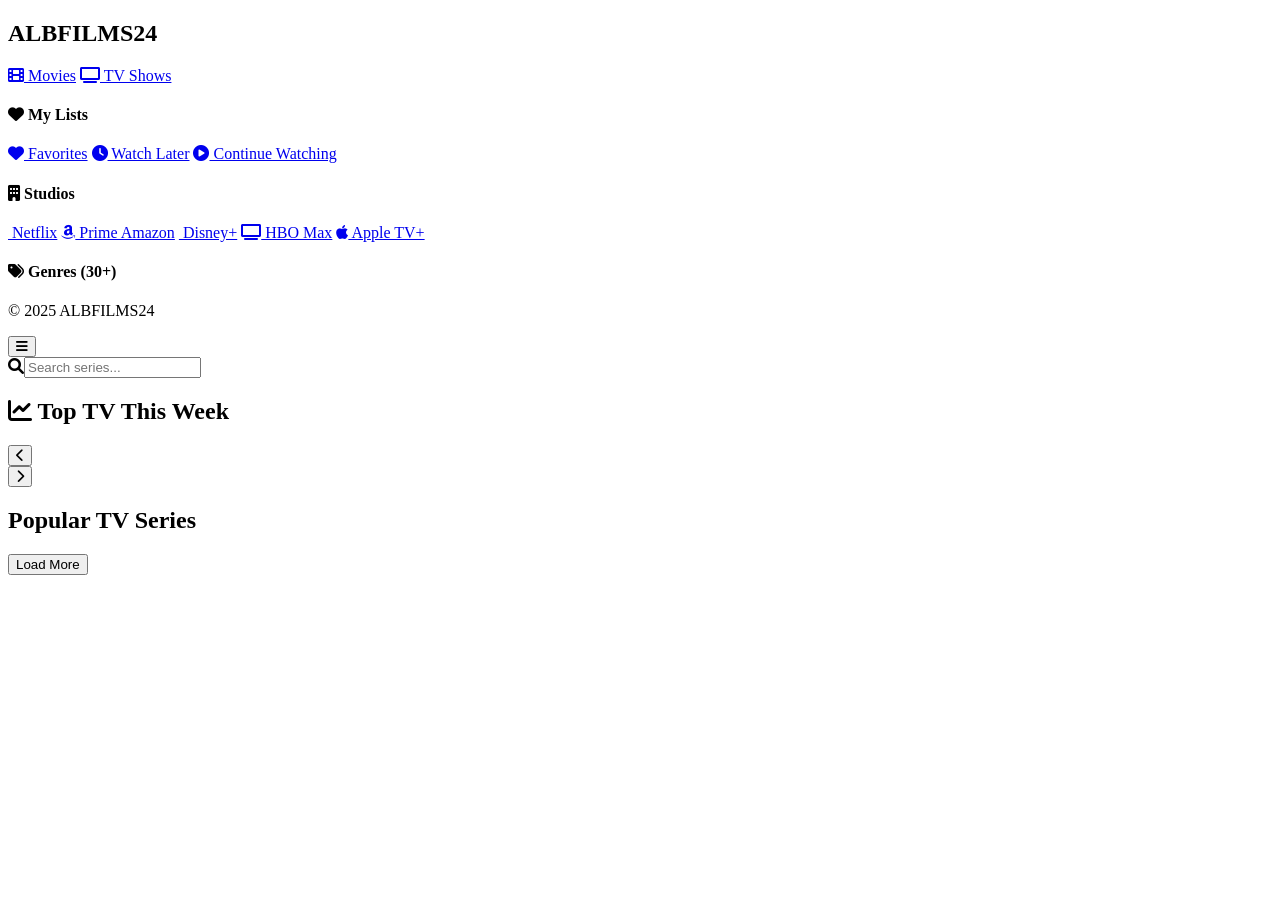
==== tv.html @ 83db120d "Create tv.html" ====
<!DOCTYPE html>
<html lang="en">
<head>
  <meta charset="UTF-8">
  <meta name="viewport" content="width=device-width, initial-scale=1.0">
  <title>ALBFILMS24 – TV Shows</title>
  <link rel="stylesheet" href="style.css">
  <link href="https://fonts.googleapis.com/css2?family=Inter:wght@300;400;600;700&display=swap" rel="stylesheet">
  <link rel="stylesheet" href="https://cdnjs.cloudflare.com/ajax/libs/font-awesome/6.0.0-beta3/css/all.min.css">
</head>
<body>
  <div class="app">
    <aside class="sidebar" id="sidebar">
      <div class="logo"><h2>ALBFILMS<span>24</span></h2></div>
      <nav class="main-nav">
        <a href="index.html" class="nav-link"><i class="fas fa-film"></i> Movies</a>
        <a href="tv.html" class="nav-link active"><i class="fas fa-tv"></i> TV Shows</a>
      </nav>
      <div class="user-lists">
        <h4><i class="fas fa-heart"></i> My Lists</h4>
        <a href="#" class="list-link" data-list="favorites"><i class="fas fa-heart"></i> Favorites</a>
        <a href="#" class="list-link" data-list="watchlater"><i class="fas fa-clock"></i> Watch Later</a>
        <a href="#" class="list-link" data-list="continue"><i class="fas fa-play-circle"></i> Continue Watching</a>
      </div>
      <div class="studios">
        <h4><i class="fas fa-building"></i> Studios</h4>
        <a href="#" data-studio="Netflix"><i class="fab fa-netflix"></i> Netflix</a>
        <a href="#" data-studio="Prime"><i class="fab fa-amazon"></i> Prime Amazon</a>
        <a href="#" data-studio="Disney"><i class="fab fa-disney"></i> Disney+</a>
        <a href="#" data-studio="HBO"><i class="fas fa-tv"></i> HBO Max</a>
        <a href="#" data-studio="Apple"><i class="fab fa-apple"></i> Apple TV+</a>
      </div>
      <div class="genres">
        <h4><i class="fas fa-tags"></i> Genres (30+)</h4>
        <div class="genres-grid" id="genres-list"></div>
      </div>
      <div class="sidebar-footer"><p>© 2025 ALBFILMS24</p></div>
    </aside>
    <main class="main-content">
      <div class="header">
        <button id="menu-toggle" class="menu-icon"><i class="fas fa-bars"></i></button>
        <div class="search-bar"><i class="fas fa-search"></i><input type="text" id="search-input" placeholder="Search series..."></div>
      </div>
      <section class="slider-section">
        <h2><i class="fas fa-chart-line"></i> Top TV This Week</h2>
        <div class="slider-container"><button class="slider-prev"><i class="fas fa-chevron-left"></i></button><div class="slider-track" id="slider-track"></div><button class="slider-next"><i class="fas fa-chevron-right"></i></button></div>
      </section>
      <section class="content-section">
        <div class="section-header"><h2 id="section-title">Popular TV Series</h2></div>
        <div class="movies-grid" id="movies-grid"></div>
        <div class="loader" id="loader" style="display:none;"><div class="spinner"></div></div>
        <button id="load-more" class="load-more">Load More</button>
      </section>
    </main>
  </div>
  <script src="main.js"></script>
  <script>
    window.currentPage = 'tv';
    window.contentType = 'tv';
    initTVPage();
  </script>
</body>
</html>
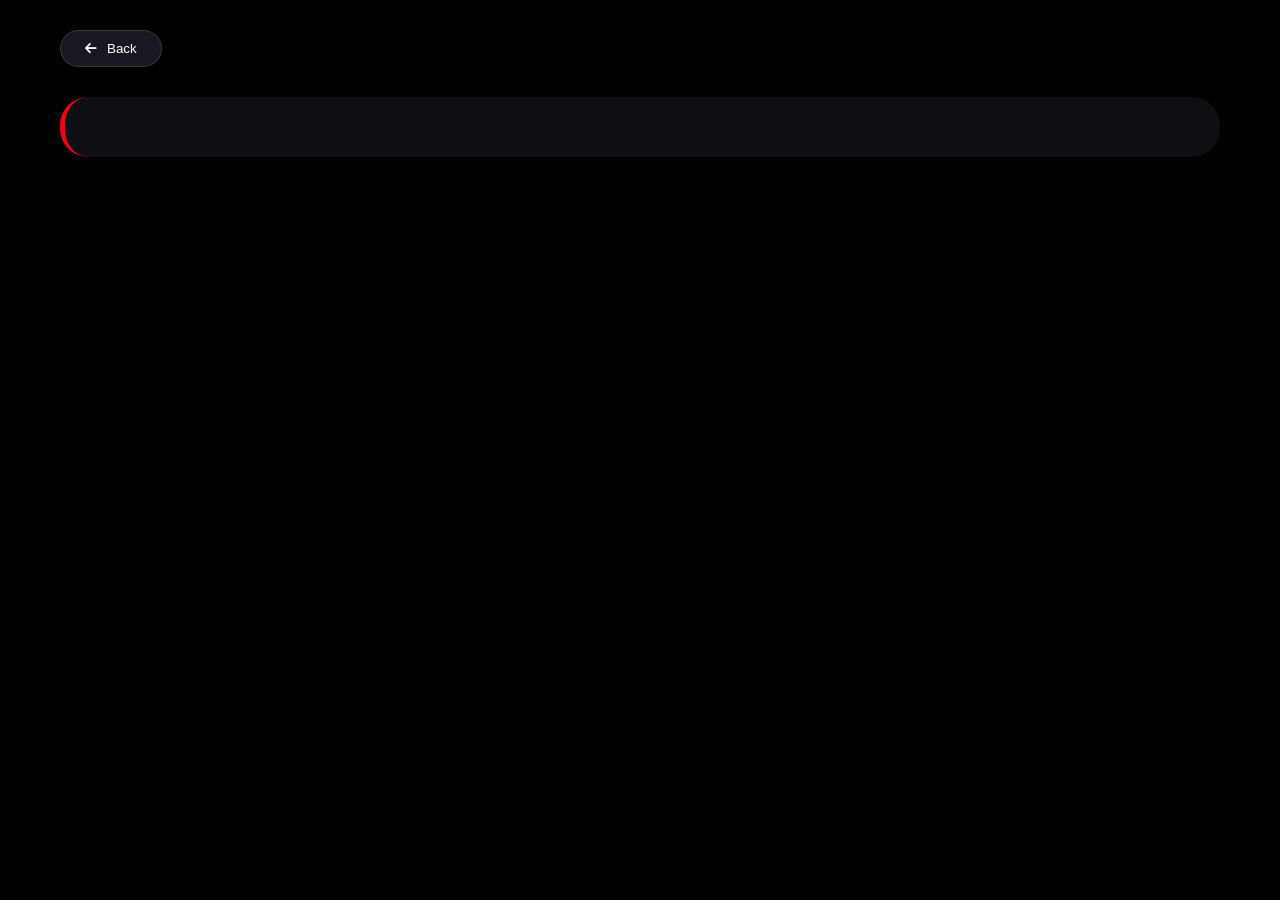
==== commit 41b92a23: "Update tv.html" ====
--- a/tv.html
+++ b/tv.html
@@ -1,63 +1,317 @@
 <!DOCTYPE html>
 <html lang="en">
 <head>
-  <meta charset="UTF-8">
-  <meta name="viewport" content="width=device-width, initial-scale=1.0">
-  <title>ALBFILMS24 – TV Shows</title>
-  <link rel="stylesheet" href="style.css">
-  <link href="https://fonts.googleapis.com/css2?family=Inter:wght@300;400;600;700&display=swap" rel="stylesheet">
-  <link rel="stylesheet" href="https://cdnjs.cloudflare.com/ajax/libs/font-awesome/6.0.0-beta3/css/all.min.css">
+    <meta charset="UTF-8">
+    <meta name="viewport" content="width=device-width, initial-scale=1.0">
+    <title>ALBFILMS24 - TV Series Player</title>
+    <link href="https://fonts.googleapis.com/css2?family=Inter:opsz,wght@14..32,300;400;600;700;800&display=swap" rel="stylesheet">
+    <link rel="stylesheet" href="https://cdnjs.cloudflare.com/ajax/libs/font-awesome/6.7.2/css/all.min.css">
+    <style>
+        * { margin:0; padding:0; box-sizing:border-box; }
+        body {
+            background: #0a0a0f;
+            color: #fff;
+            font-family: 'Inter', sans-serif;
+            min-height: 100vh;
+            background-size: cover;
+            background-position: center;
+            background-attachment: fixed;
+        }
+        body::before {
+            content: '';
+            position: fixed;
+            top: 0;
+            left: 0;
+            width: 100%;
+            height: 100%;
+            background: rgba(0,0,0,0.85);
+            z-index: -1;
+        }
+        .container {
+            max-width: 1200px;
+            margin: 0 auto;
+            padding: 30px 20px;
+        }
+        .nav-bar {
+            display: flex;
+            justify-content: flex-start;
+            margin-bottom: 30px;
+            gap: 15px;
+            flex-wrap: wrap;
+        }
+        .back-btn {
+            background: rgba(30, 30, 40, 0.8);
+            backdrop-filter: blur(8px);
+            border: 1px solid rgba(255,255,255,0.15);
+            padding: 10px 24px;
+            border-radius: 40px;
+            color: white;
+            cursor: pointer;
+            font-weight: 500;
+            transition: all 0.2s ease;
+            display: inline-flex;
+            align-items: center;
+            gap: 10px;
+        }
+        .back-btn:hover {
+            background: #e50914;
+            transform: translateX(-3px);
+        }
+        .series-hero {
+            display: flex;
+            gap: 40px;
+            flex-wrap: wrap;
+            background: rgba(20, 20, 30, 0.7);
+            backdrop-filter: blur(12px);
+            border-radius: 28px;
+            padding: 30px;
+            margin-bottom: 40px;
+            border-left: 5px solid #e50914;
+        }
+        .poster img {
+            width: 260px;
+            border-radius: 20px;
+        }
+        .details {
+            flex: 1;
+        }
+        .title {
+            font-size: 40px;
+            font-weight: 800;
+            margin-bottom: 16px;
+            background: linear-gradient(135deg, #fff, #e50914);
+            -webkit-background-clip: text;
+            background-clip: text;
+            color: transparent;
+        }
+        .meta {
+            display: flex;
+            flex-wrap: wrap;
+            gap: 18px;
+            margin-bottom: 24px;
+        }
+        .meta span {
+            background: #1e2026;
+            padding: 6px 16px;
+            border-radius: 40px;
+        }
+        .overview {
+            margin-bottom: 24px;
+            line-height: 1.6;
+            color: #ddd;
+        }
+        .season-selector {
+            display: flex;
+            flex-wrap: wrap;
+            gap: 12px;
+            margin: 30px 0 20px;
+        }
+        .season-btn {
+            background: #1e2026;
+            border: none;
+            padding: 10px 24px;
+            border-radius: 40px;
+            color: #ccc;
+            cursor: pointer;
+        }
+        .season-btn.active, .season-btn:hover {
+            background: #e50914;
+            color: white;
+        }
+        .servers {
+            display: flex;
+            gap: 12px;
+            margin: 20px 0;
+            flex-wrap: wrap;
+        }
+        .server-btn {
+            background: #1e2026;
+            border: none;
+            padding: 10px 24px;
+            border-radius: 40px;
+            color: #ccc;
+            cursor: pointer;
+        }
+        .server-btn.active, .server-btn:hover {
+            background: #e50914;
+            color: white;
+        }
+        .episodes-grid {
+            display: grid;
+            grid-template-columns: repeat(auto-fill, minmax(320px, 1fr));
+            gap: 16px;
+            margin: 20px 0;
+        }
+        .episode-card {
+            background: #1a1c24;
+            border-radius: 16px;
+            padding: 16px;
+            display: flex;
+            justify-content: space-between;
+            align-items: center;
+            cursor: pointer;
+            transition: 0.2s;
+        }
+        .episode-card:hover {
+            background: #e50914;
+        }
+        .player-wrapper {
+            margin-top: 30px;
+            border-radius: 24px;
+            overflow: hidden;
+            background: #000;
+        }
+        iframe {
+            width: 100%;
+            aspect-ratio: 16 / 9;
+            border: none;
+        }
+        @media (max-width: 700px) {
+            .poster img { width: 160px; }
+            .title { font-size: 28px; }
+        }
+    </style>
 </head>
 <body>
-  <div class="app">
-    <aside class="sidebar" id="sidebar">
-      <div class="logo"><h2>ALBFILMS<span>24</span></h2></div>
-      <nav class="main-nav">
-        <a href="index.html" class="nav-link"><i class="fas fa-film"></i> Movies</a>
-        <a href="tv.html" class="nav-link active"><i class="fas fa-tv"></i> TV Shows</a>
-      </nav>
-      <div class="user-lists">
-        <h4><i class="fas fa-heart"></i> My Lists</h4>
-        <a href="#" class="list-link" data-list="favorites"><i class="fas fa-heart"></i> Favorites</a>
-        <a href="#" class="list-link" data-list="watchlater"><i class="fas fa-clock"></i> Watch Later</a>
-        <a href="#" class="list-link" data-list="continue"><i class="fas fa-play-circle"></i> Continue Watching</a>
-      </div>
-      <div class="studios">
-        <h4><i class="fas fa-building"></i> Studios</h4>
-        <a href="#" data-studio="Netflix"><i class="fab fa-netflix"></i> Netflix</a>
-        <a href="#" data-studio="Prime"><i class="fab fa-amazon"></i> Prime Amazon</a>
-        <a href="#" data-studio="Disney"><i class="fab fa-disney"></i> Disney+</a>
-        <a href="#" data-studio="HBO"><i class="fas fa-tv"></i> HBO Max</a>
-        <a href="#" data-studio="Apple"><i class="fab fa-apple"></i> Apple TV+</a>
-      </div>
-      <div class="genres">
-        <h4><i class="fas fa-tags"></i> Genres (30+)</h4>
-        <div class="genres-grid" id="genres-list"></div>
-      </div>
-      <div class="sidebar-footer"><p>© 2025 ALBFILMS24</p></div>
-    </aside>
-    <main class="main-content">
-      <div class="header">
-        <button id="menu-toggle" class="menu-icon"><i class="fas fa-bars"></i></button>
-        <div class="search-bar"><i class="fas fa-search"></i><input type="text" id="search-input" placeholder="Search series..."></div>
-      </div>
-      <section class="slider-section">
-        <h2><i class="fas fa-chart-line"></i> Top TV This Week</h2>
-        <div class="slider-container"><button class="slider-prev"><i class="fas fa-chevron-left"></i></button><div class="slider-track" id="slider-track"></div><button class="slider-next"><i class="fas fa-chevron-right"></i></button></div>
-      </section>
-      <section class="content-section">
-        <div class="section-header"><h2 id="section-title">Popular TV Series</h2></div>
-        <div class="movies-grid" id="movies-grid"></div>
-        <div class="loader" id="loader" style="display:none;"><div class="spinner"></div></div>
-        <button id="load-more" class="load-more">Load More</button>
-      </section>
-    </main>
-  </div>
-  <script src="main.js"></script>
-  <script>
-    window.currentPage = 'tv';
-    window.contentType = 'tv';
-    initTVPage();
-  </script>
+<div class="container">
+    <div class="nav-bar">
+        <button class="back-btn" onclick="history.back()"><i class="fas fa-arrow-left"></i> Back</button>
+    </div>
+    <div id="info" class="series-hero"></div>
+    
+    <div id="seasonsContainer" class="season-selector"></div>
+    <div class="servers" id="serverList"></div>
+    <div id="episodesContainer" class="episodes-grid"></div>
+    
+    <div id="playerContainer" class="player-wrapper" style="display: none;">
+        <iframe id="player" allowfullscreen allow="autoplay; fullscreen"></iframe>
+    </div>
+</div>
+
+<script>
+    const urlParams = new URLSearchParams(window.location.search);
+    const tvId = urlParams.get('id');
+    const API_KEY = '7a98db423d6e3a5ee922a3e51a09d135';
+    const IMG = 'https://image.tmdb.org/t/p/w500';
+    const BACKDROP = 'https://image.tmdb.org/t/p/original';
+
+    let tvData = null;
+    let currentSeason = 1;
+    let currentServer = 'vidsrc';   // default
+
+    // Serverët e njëjtë si në watch.html
+    const servers = {
+        vidsrc: {
+            name: 'Server 1',
+            getUrl: (id, season, episode) => `https://vidsrcme.ru/embed/tv/${id}/${season}/${episode}`
+        },
+        multiembed: {
+            name: 'Server 2 (AirPlay)',
+            getUrl: (id, season, episode) => `https://multiembed.mov/?video_id=${id}&tmdb=1&tv=1&season=${season}&episode=${episode}`
+        },
+        embed2: {
+            name: 'Server 3',
+            getUrl: (id, season, episode) => `https://www.2embed.cc/embedtv/${id}&season=${season}&episode=${episode}`
+        }
+    };
+
+    async function loadTVDetails() {
+        if (!tvId) return;
+        const res = await fetch(`https://api.themoviedb.org/3/tv/${tvId}?api_key=${API_KEY}&language=en-US`);
+        tvData = await res.json();
+        if (tvData.backdrop_path) document.body.style.backgroundImage = `url('${BACKDROP + tvData.backdrop_path}')`;
+        document.getElementById('info').innerHTML = `
+            <div class="poster"><img src="${tvData.poster_path ? IMG+tvData.poster_path : ''}"></div>
+            <div class="details">
+                <div class="title">${tvData.name}</div>
+                <div class="meta">
+                    <span><i class="fas fa-calendar"></i> ${tvData.first_air_date?.split('-')[0]}</span>
+                    <span><i class="fas fa-star"></i> ${tvData.vote_average?.toFixed(1)}</span>
+                    <span><i class="fas fa-tv"></i> ${tvData.number_of_seasons} Seasons</span>
+                </div>
+                <div class="overview">${tvData.overview || 'No description'}</div>
+            </div>
+        `;
+        loadSeasons();
+        buildServerButtons();
+    }
+
+    function buildServerButtons() {
+        const container = document.getElementById('serverList');
+        container.innerHTML = '';
+        Object.keys(servers).forEach(key => {
+            const btn = document.createElement('button');
+            btn.textContent = servers[key].name;
+            btn.className = `server-btn ${key === currentServer ? 'active' : ''}`;
+            btn.onclick = () => {
+                currentServer = key;
+                document.querySelectorAll('.server-btn').forEach(b => b.classList.remove('active'));
+                btn.classList.add('active');
+                // Nëse një episod është duke u luajtur, rifresko
+                const activeEpisode = document.querySelector('.episode-card.active-ep');
+                if (activeEpisode && activeEpisode.dataset.season && activeEpisode.dataset.episode) {
+                    playEpisode(parseInt(activeEpisode.dataset.season), parseInt(activeEpisode.dataset.episode));
+                }
+            };
+            container.appendChild(btn);
+        });
+    }
+
+    function loadSeasons() {
+        const seasonsDiv = document.getElementById('seasonsContainer');
+        seasonsDiv.innerHTML = '';
+        const seasons = tvData.seasons.filter(s => s.season_number > 0);
+        seasons.forEach(season => {
+            const btn = document.createElement('button');
+            btn.textContent = `Season ${season.season_number}`;
+            btn.className = 'season-btn';
+            if (currentSeason === season.season_number) btn.classList.add('active');
+            btn.onclick = () => {
+                currentSeason = season.season_number;
+                document.querySelectorAll('.season-btn').forEach(b => b.classList.remove('active'));
+                btn.classList.add('active');
+                loadEpisodes(currentSeason);
+            };
+            seasonsDiv.appendChild(btn);
+        });
+        if (seasons.length) loadEpisodes(seasons[0].season_number);
+    }
+
+    async function loadEpisodes(seasonNum) {
+        const episodesDiv = document.getElementById('episodesContainer');
+        episodesDiv.innerHTML = '<div>Loading episodes...</div>';
+        const res = await fetch(`https://api.themoviedb.org/3/tv/${tvId}/season/${seasonNum}?api_key=${API_KEY}&language=en-US`);
+        const seasonData = await res.json();
+        episodesDiv.innerHTML = '';
+        seasonData.episodes.forEach(ep => {
+            const card = document.createElement('div');
+            card.className = 'episode-card';
+            card.dataset.season = seasonNum;
+            card.dataset.episode = ep.episode_number;
+            card.innerHTML = `
+                <span class="episode-number">E${ep.episode_number}</span>
+                <span class="episode-title">${ep.name}</span>
+                <i class="fas fa-play-circle"></i>
+            `;
+            card.onclick = () => {
+                document.querySelectorAll('.episode-card').forEach(c => c.classList.remove('active-ep'));
+                card.classList.add('active-ep');
+                playEpisode(seasonNum, ep.episode_number);
+            };
+            episodesDiv.appendChild(card);
+        });
+    }
+
+    function playEpisode(season, episode) {
+        const playerContainer = document.getElementById('playerContainer');
+        const player = document.getElementById('player');
+        const embedUrl = servers[currentServer].getUrl(tvId, season, episode);
+        player.src = embedUrl;
+        playerContainer.style.display = 'block';
+        playerContainer.scrollIntoView({ behavior: 'smooth' });
+    }
+
+    loadTVDetails();
+</script>
 </body>
 </html>
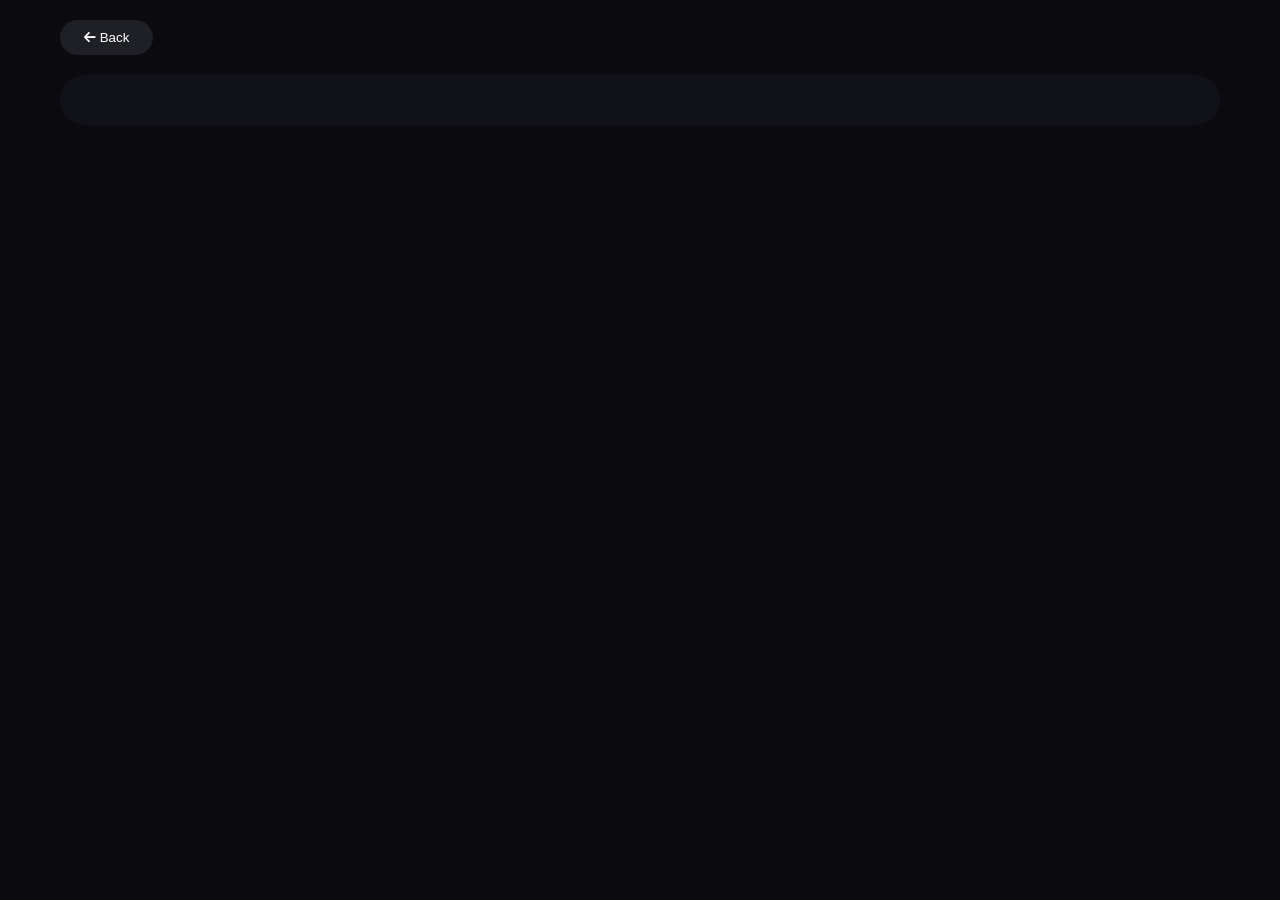
==== commit 51c93e3f: "Update tv.html" ====
--- a/tv.html
+++ b/tv.html
@@ -4,314 +4,70 @@
     <meta charset="UTF-8">
     <meta name="viewport" content="width=device-width, initial-scale=1.0">
     <title>ALBFILMS24 - TV Series Player</title>
-    <link href="https://fonts.googleapis.com/css2?family=Inter:opsz,wght@14..32,300;400;600;700;800&display=swap" rel="stylesheet">
+    <link href="https://fonts.googleapis.com/css2?family=Inter:opsz,wght@14..32,300;400;500;600;700;800&display=swap" rel="stylesheet">
     <link rel="stylesheet" href="https://cdnjs.cloudflare.com/ajax/libs/font-awesome/6.7.2/css/all.min.css">
     <style>
         * { margin:0; padding:0; box-sizing:border-box; }
-        body {
-            background: #0a0a0f;
-            color: #fff;
-            font-family: 'Inter', sans-serif;
-            min-height: 100vh;
-            background-size: cover;
-            background-position: center;
-            background-attachment: fixed;
-        }
-        body::before {
-            content: '';
-            position: fixed;
-            top: 0;
-            left: 0;
-            width: 100%;
-            height: 100%;
-            background: rgba(0,0,0,0.85);
-            z-index: -1;
-        }
-        .container {
-            max-width: 1200px;
-            margin: 0 auto;
-            padding: 30px 20px;
-        }
-        .nav-bar {
-            display: flex;
-            justify-content: flex-start;
-            margin-bottom: 30px;
-            gap: 15px;
-            flex-wrap: wrap;
-        }
-        .back-btn {
-            background: rgba(30, 30, 40, 0.8);
-            backdrop-filter: blur(8px);
-            border: 1px solid rgba(255,255,255,0.15);
-            padding: 10px 24px;
-            border-radius: 40px;
-            color: white;
-            cursor: pointer;
-            font-weight: 500;
-            transition: all 0.2s ease;
-            display: inline-flex;
-            align-items: center;
-            gap: 10px;
-        }
-        .back-btn:hover {
-            background: #e50914;
-            transform: translateX(-3px);
-        }
-        .series-hero {
-            display: flex;
-            gap: 40px;
-            flex-wrap: wrap;
-            background: rgba(20, 20, 30, 0.7);
-            backdrop-filter: blur(12px);
-            border-radius: 28px;
-            padding: 30px;
-            margin-bottom: 40px;
-            border-left: 5px solid #e50914;
-        }
-        .poster img {
-            width: 260px;
-            border-radius: 20px;
-        }
-        .details {
-            flex: 1;
-        }
-        .title {
-            font-size: 40px;
-            font-weight: 800;
-            margin-bottom: 16px;
-            background: linear-gradient(135deg, #fff, #e50914);
-            -webkit-background-clip: text;
-            background-clip: text;
-            color: transparent;
-        }
-        .meta {
-            display: flex;
-            flex-wrap: wrap;
-            gap: 18px;
-            margin-bottom: 24px;
-        }
-        .meta span {
-            background: #1e2026;
-            padding: 6px 16px;
-            border-radius: 40px;
-        }
-        .overview {
-            margin-bottom: 24px;
-            line-height: 1.6;
-            color: #ddd;
-        }
-        .season-selector {
-            display: flex;
-            flex-wrap: wrap;
-            gap: 12px;
-            margin: 30px 0 20px;
-        }
-        .season-btn {
-            background: #1e2026;
-            border: none;
-            padding: 10px 24px;
-            border-radius: 40px;
-            color: #ccc;
-            cursor: pointer;
-        }
-        .season-btn.active, .season-btn:hover {
-            background: #e50914;
-            color: white;
-        }
-        .servers {
-            display: flex;
-            gap: 12px;
-            margin: 20px 0;
-            flex-wrap: wrap;
-        }
-        .server-btn {
-            background: #1e2026;
-            border: none;
-            padding: 10px 24px;
-            border-radius: 40px;
-            color: #ccc;
-            cursor: pointer;
-        }
-        .server-btn.active, .server-btn:hover {
-            background: #e50914;
-            color: white;
-        }
-        .episodes-grid {
-            display: grid;
-            grid-template-columns: repeat(auto-fill, minmax(320px, 1fr));
-            gap: 16px;
-            margin: 20px 0;
-        }
-        .episode-card {
-            background: #1a1c24;
-            border-radius: 16px;
-            padding: 16px;
-            display: flex;
-            justify-content: space-between;
-            align-items: center;
-            cursor: pointer;
-            transition: 0.2s;
-        }
-        .episode-card:hover {
-            background: #e50914;
-        }
-        .player-wrapper {
-            margin-top: 30px;
-            border-radius: 24px;
-            overflow: hidden;
-            background: #000;
-        }
-        iframe {
-            width: 100%;
-            aspect-ratio: 16 / 9;
-            border: none;
-        }
-        @media (max-width: 700px) {
-            .poster img { width: 160px; }
-            .title { font-size: 28px; }
-        }
+        body { background:#0a0a0f; color:#fff; font-family:'Inter',sans-serif; }
+        .container { max-width:1200px; margin:0 auto; padding:20px; }
+        .back-btn { background:#1e2026; border:none; padding:10px 24px; border-radius:40px; color:white; cursor:pointer; margin-bottom:20px; }
+        .series-hero { display:flex; gap:30px; background:rgba(20,20,30,0.7); border-radius:28px; padding:25px; margin-bottom:30px; flex-wrap:wrap; }
+        .poster img { width:200px; border-radius:16px; }
+        .title { font-size:32px; font-weight:800; background:linear-gradient(135deg,#fff,#e50914); -webkit-background-clip:text; background-clip:text; color:transparent; }
+        .season-selector, .servers { display:flex; gap:12px; margin:20px 0; flex-wrap:wrap; }
+        .season-btn, .server-btn { background:#1e2026; border:none; padding:8px 20px; border-radius:40px; color:#ccc; cursor:pointer; }
+        .season-btn.active, .server-btn.active, .season-btn:hover, .server-btn:hover { background:#e50914; color:white; }
+        .episodes-grid { display:grid; grid-template-columns:repeat(auto-fill,minmax(280px,1fr)); gap:12px; margin:20px 0; }
+        .episode-card { background:#1a1c24; border-radius:16px; padding:12px; display:flex; justify-content:space-between; cursor:pointer; }
+        .episode-card:hover { background:#e50914; }
+        .player-wrapper { border-radius:24px; overflow:hidden; background:#000; margin-top:20px; }
+        iframe { width:100%; aspect-ratio:16/9; border:none; }
     </style>
 </head>
 <body>
 <div class="container">
-    <div class="nav-bar">
-        <button class="back-btn" onclick="history.back()"><i class="fas fa-arrow-left"></i> Back</button>
-    </div>
+    <button class="back-btn" onclick="history.back()"><i class="fas fa-arrow-left"></i> Back</button>
     <div id="info" class="series-hero"></div>
-    
     <div id="seasonsContainer" class="season-selector"></div>
     <div class="servers" id="serverList"></div>
     <div id="episodesContainer" class="episodes-grid"></div>
-    
-    <div id="playerContainer" class="player-wrapper" style="display: none;">
-        <iframe id="player" allowfullscreen allow="autoplay; fullscreen"></iframe>
-    </div>
+    <div id="playerContainer" class="player-wrapper" style="display:none;"><iframe id="player" allowfullscreen></iframe></div>
 </div>
-
 <script>
-    const urlParams = new URLSearchParams(window.location.search);
-    const tvId = urlParams.get('id');
+    const tvId = new URLSearchParams(location.search).get('id');
     const API_KEY = '7a98db423d6e3a5ee922a3e51a09d135';
     const IMG = 'https://image.tmdb.org/t/p/w500';
-    const BACKDROP = 'https://image.tmdb.org/t/p/original';
-
-    let tvData = null;
-    let currentSeason = 1;
-    let currentServer = 'vidsrc';   // default
-
-    // Serverët e njëjtë si në watch.html
+    let currentSeason = 1, currentServer = 'vidsrc';
     const servers = {
-        vidsrc: {
-            name: 'Server 1',
-            getUrl: (id, season, episode) => `https://vidsrcme.ru/embed/tv/${id}/${season}/${episode}`
-        },
-        multiembed: {
-            name: 'Server 2 (AirPlay)',
-            getUrl: (id, season, episode) => `https://multiembed.mov/?video_id=${id}&tmdb=1&tv=1&season=${season}&episode=${episode}`
-        },
-        embed2: {
-            name: 'Server 3',
-            getUrl: (id, season, episode) => `https://www.2embed.cc/embedtv/${id}&season=${season}&episode=${episode}`
-        }
+        vidsrc: { name: 'Server 1', getUrl: (s,e) => `https://vidsrcme.ru/embed/tv/${tvId}/${s}/${e}` },
+        multiembed: { name: 'Server 2', getUrl: (s,e) => `https://multiembed.mov/?video_id=${tvId}&tmdb=1&tv=1&season=${s}&episode=${e}` },
+        embed2: { name: 'Server 3', getUrl: (s,e) => `https://www.2embed.cc/embedtv/${tvId}&season=${s}&episode=${e}` }
     };
-
-    async function loadTVDetails() {
-        if (!tvId) return;
-        const res = await fetch(`https://api.themoviedb.org/3/tv/${tvId}?api_key=${API_KEY}&language=en-US`);
-        tvData = await res.json();
-        if (tvData.backdrop_path) document.body.style.backgroundImage = `url('${BACKDROP + tvData.backdrop_path}')`;
-        document.getElementById('info').innerHTML = `
-            <div class="poster"><img src="${tvData.poster_path ? IMG+tvData.poster_path : ''}"></div>
-            <div class="details">
-                <div class="title">${tvData.name}</div>
-                <div class="meta">
-                    <span><i class="fas fa-calendar"></i> ${tvData.first_air_date?.split('-')[0]}</span>
-                    <span><i class="fas fa-star"></i> ${tvData.vote_average?.toFixed(1)}</span>
-                    <span><i class="fas fa-tv"></i> ${tvData.number_of_seasons} Seasons</span>
-                </div>
-                <div class="overview">${tvData.overview || 'No description'}</div>
-            </div>
-        `;
-        loadSeasons();
-        buildServerButtons();
+    async function loadTV() {
+        const res = await fetch(`https://api.themoviedb.org/3/tv/${tvId}?api_key=${API_KEY}`);
+        const data = await res.json();
+        document.getElementById('info').innerHTML = `<div class="poster"><img src="${IMG+data.poster_path}"></div><div><div class="title">${data.name}</div><p>${data.overview}</p><p>⭐ ${data.vote_average}</p></div>`;
+        const seasons = data.seasons.filter(s=>s.season_number>0);
+        const seasonsDiv = document.getElementById('seasonsContainer');
+        seasons.forEach(s=>{ const btn=document.createElement('button'); btn.textContent=`Season ${s.season_number}`; btn.className='season-btn'; btn.onclick=()=>{ currentSeason=s.season_number; document.querySelectorAll('.season-btn').forEach(b=>b.classList.remove('active')); btn.classList.add('active'); loadEpisodes(currentSeason); }; seasonsDiv.appendChild(btn); });
+        if(seasons.length) loadEpisodes(seasons[0].season_number);
+        const serverDiv = document.getElementById('serverList');
+        Object.keys(servers).forEach(key=>{ const btn=document.createElement('button'); btn.textContent=servers[key].name; btn.className='server-btn'; btn.onclick=()=>{ currentServer=key; document.querySelectorAll('.server-btn').forEach(b=>b.classList.remove('active')); btn.classList.add('active'); }; serverDiv.appendChild(btn); });
     }
-
-    function buildServerButtons() {
-        const container = document.getElementById('serverList');
-        container.innerHTML = '';
-        Object.keys(servers).forEach(key => {
-            const btn = document.createElement('button');
-            btn.textContent = servers[key].name;
-            btn.className = `server-btn ${key === currentServer ? 'active' : ''}`;
-            btn.onclick = () => {
-                currentServer = key;
-                document.querySelectorAll('.server-btn').forEach(b => b.classList.remove('active'));
-                btn.classList.add('active');
-                // Nëse një episod është duke u luajtur, rifresko
-                const activeEpisode = document.querySelector('.episode-card.active-ep');
-                if (activeEpisode && activeEpisode.dataset.season && activeEpisode.dataset.episode) {
-                    playEpisode(parseInt(activeEpisode.dataset.season), parseInt(activeEpisode.dataset.episode));
-                }
-            };
-            container.appendChild(btn);
+    async function loadEpisodes(season) {
+        const res = await fetch(`https://api.themoviedb.org/3/tv/${tvId}/season/${season}?api_key=${API_KEY}`);
+        const data = await res.json();
+        const cont = document.getElementById('episodesContainer');
+        cont.innerHTML = '';
+        data.episodes.forEach(ep=>{
+            const card = document.createElement('div');
+            card.className = 'episode-card';
+            card.innerHTML = `<span>E${ep.episode_number}</span><span>${ep.name}</span><i class="fas fa-play"></i>`;
+            card.onclick = () => { document.getElementById('player').src = servers[currentServer].getUrl(season, ep.episode_number); document.getElementById('playerContainer').style.display='block'; };
+            cont.appendChild(card);
         });
     }
-
-    function loadSeasons() {
-        const seasonsDiv = document.getElementById('seasonsContainer');
-        seasonsDiv.innerHTML = '';
-        const seasons = tvData.seasons.filter(s => s.season_number > 0);
-        seasons.forEach(season => {
-            const btn = document.createElement('button');
-            btn.textContent = `Season ${season.season_number}`;
-            btn.className = 'season-btn';
-            if (currentSeason === season.season_number) btn.classList.add('active');
-            btn.onclick = () => {
-                currentSeason = season.season_number;
-                document.querySelectorAll('.season-btn').forEach(b => b.classList.remove('active'));
-                btn.classList.add('active');
-                loadEpisodes(currentSeason);
-            };
-            seasonsDiv.appendChild(btn);
-        });
-        if (seasons.length) loadEpisodes(seasons[0].season_number);
-    }
-
-    async function loadEpisodes(seasonNum) {
-        const episodesDiv = document.getElementById('episodesContainer');
-        episodesDiv.innerHTML = '<div>Loading episodes...</div>';
-        const res = await fetch(`https://api.themoviedb.org/3/tv/${tvId}/season/${seasonNum}?api_key=${API_KEY}&language=en-US`);
-        const seasonData = await res.json();
-        episodesDiv.innerHTML = '';
-        seasonData.episodes.forEach(ep => {
-            const card = document.createElement('div');
-            card.className = 'episode-card';
-            card.dataset.season = seasonNum;
-            card.dataset.episode = ep.episode_number;
-            card.innerHTML = `
-                <span class="episode-number">E${ep.episode_number}</span>
-                <span class="episode-title">${ep.name}</span>
-                <i class="fas fa-play-circle"></i>
-            `;
-            card.onclick = () => {
-                document.querySelectorAll('.episode-card').forEach(c => c.classList.remove('active-ep'));
-                card.classList.add('active-ep');
-                playEpisode(seasonNum, ep.episode_number);
-            };
-            episodesDiv.appendChild(card);
-        });
-    }
-
-    function playEpisode(season, episode) {
-        const playerContainer = document.getElementById('playerContainer');
-        const player = document.getElementById('player');
-        const embedUrl = servers[currentServer].getUrl(tvId, season, episode);
-        player.src = embedUrl;
-        playerContainer.style.display = 'block';
-        playerContainer.scrollIntoView({ behavior: 'smooth' });
-    }
-
-    loadTVDetails();
+    loadTV();
 </script>
 </body>
 </html>
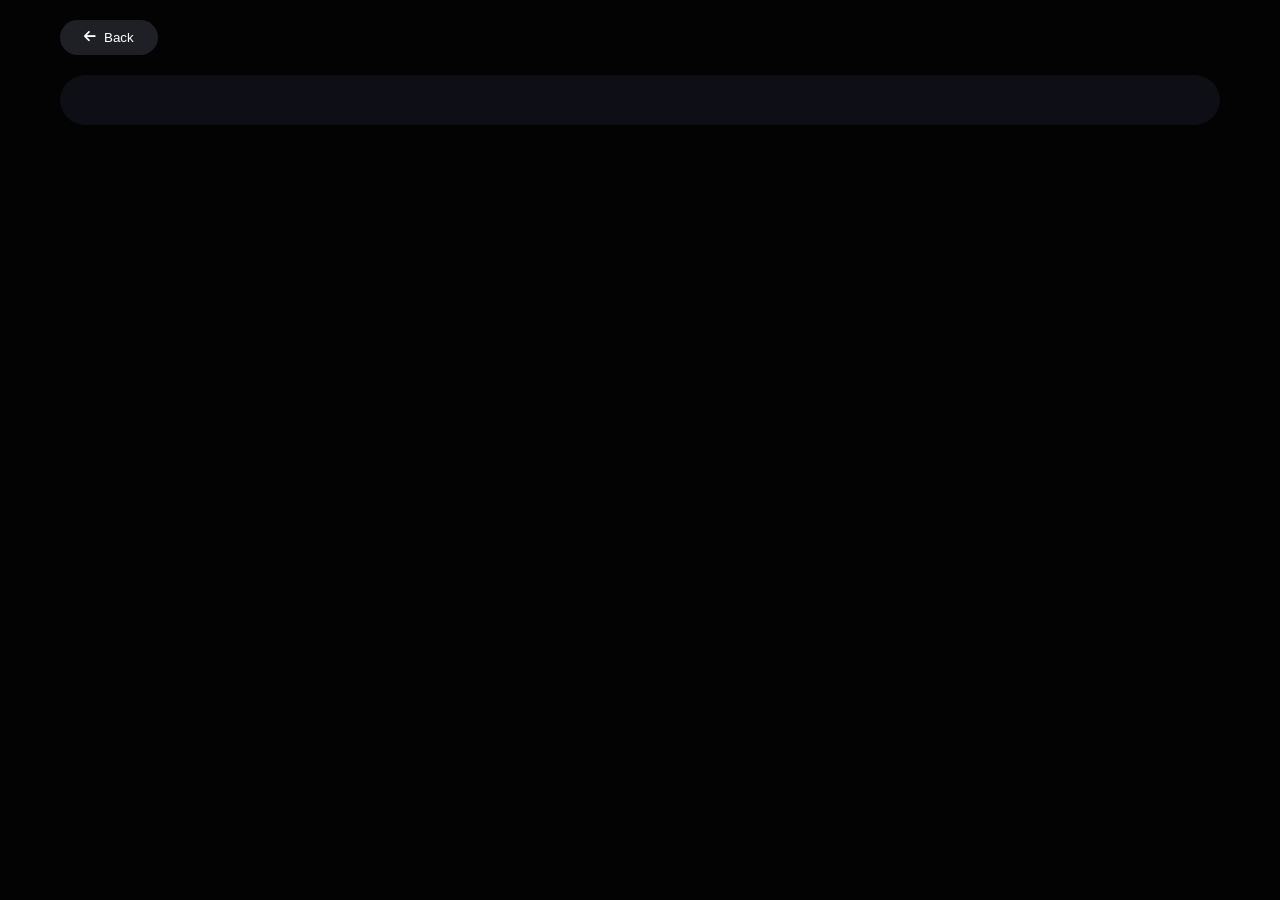
==== commit d16a5955: "Update tv.html" ====
--- a/tv.html
+++ b/tv.html
@@ -8,17 +8,32 @@
     <link rel="stylesheet" href="https://cdnjs.cloudflare.com/ajax/libs/font-awesome/6.7.2/css/all.min.css">
     <style>
         * { margin:0; padding:0; box-sizing:border-box; }
-        body { background:#0a0a0f; color:#fff; font-family:'Inter',sans-serif; }
+        body {
+            background: #0a0a0f;
+            color: #fff;
+            font-family: 'Inter', sans-serif;
+            background-size: cover;
+            background-position: center;
+            background-attachment: fixed;
+        }
+        body::before {
+            content: '';
+            position: fixed;
+            top:0; left:0; width:100%; height:100%;
+            background: rgba(0,0,0,0.75);
+            z-index:-1;
+        }
         .container { max-width:1200px; margin:0 auto; padding:20px; }
-        .back-btn { background:#1e2026; border:none; padding:10px 24px; border-radius:40px; color:white; cursor:pointer; margin-bottom:20px; }
-        .series-hero { display:flex; gap:30px; background:rgba(20,20,30,0.7); border-radius:28px; padding:25px; margin-bottom:30px; flex-wrap:wrap; }
-        .poster img { width:200px; border-radius:16px; }
-        .title { font-size:32px; font-weight:800; background:linear-gradient(135deg,#fff,#e50914); -webkit-background-clip:text; background-clip:text; color:transparent; }
+        .back-btn { background:#1e2026; border:none; padding:10px 24px; border-radius:40px; color:white; cursor:pointer; margin-bottom:20px; display:inline-flex; gap:8px; }
+        .series-hero { display:flex; gap:30px; background:rgba(20,20,30,0.7); backdrop-filter:blur(12px); border-radius:28px; padding:25px; margin-bottom:30px; flex-wrap:wrap; }
+        .poster img { width:220px; border-radius:16px; }
+        .title { font-size:36px; font-weight:800; background:linear-gradient(135deg,#fff,#e50914); -webkit-background-clip:text; background-clip:text; color:transparent; }
+        .detail-badge { background:#1e2026; padding:5px 12px; border-radius:30px; font-size:0.85rem; display:inline-block; margin-right:10px; margin-top:8px; }
         .season-selector, .servers { display:flex; gap:12px; margin:20px 0; flex-wrap:wrap; }
         .season-btn, .server-btn { background:#1e2026; border:none; padding:8px 20px; border-radius:40px; color:#ccc; cursor:pointer; }
         .season-btn.active, .server-btn.active, .season-btn:hover, .server-btn:hover { background:#e50914; color:white; }
         .episodes-grid { display:grid; grid-template-columns:repeat(auto-fill,minmax(280px,1fr)); gap:12px; margin:20px 0; }
-        .episode-card { background:#1a1c24; border-radius:16px; padding:12px; display:flex; justify-content:space-between; cursor:pointer; }
+        .episode-card { background:#1a1c24; border-radius:16px; padding:12px; display:flex; justify-content:space-between; cursor:pointer; transition:0.2s; }
         .episode-card:hover { background:#e50914; }
         .player-wrapper { border-radius:24px; overflow:hidden; background:#000; margin-top:20px; }
         iframe { width:100%; aspect-ratio:16/9; border:none; }
@@ -37,36 +52,110 @@
     const tvId = new URLSearchParams(location.search).get('id');
     const API_KEY = '7a98db423d6e3a5ee922a3e51a09d135';
     const IMG = 'https://image.tmdb.org/t/p/w500';
+    const BACKDROP = 'https://image.tmdb.org/t/p/original';
     let currentSeason = 1, currentServer = 'vidsrc';
+    
     const servers = {
         vidsrc: { name: 'Server 1', getUrl: (s,e) => `https://vidsrcme.ru/embed/tv/${tvId}/${s}/${e}` },
         multiembed: { name: 'Server 2', getUrl: (s,e) => `https://multiembed.mov/?video_id=${tvId}&tmdb=1&tv=1&season=${s}&episode=${e}` },
-        embed2: { name: 'Server 3', getUrl: (s,e) => `https://www.2embed.cc/embedtv/${tvId}&season=${s}&episode=${e}` }
+        embed2: { name: 'Server 3', getUrl: (s,e) => `https://www.2embed.cc/embedtv/${tvId}&season=${s}&episode=${e}` },
+        superembed: { name: 'Server 4', getUrl: (s,e) => `https://superembed.stream/tv/${tvId}/${s}/${e}` },
+        vidcloud: { name: 'Server 5', getUrl: (s,e) => `https://vidcloud9.com/embed/tv/${tvId}/${s}/${e}` },
+        streamtape: { name: 'Server 6', getUrl: (s,e) => `https://streamtape.com/e/${tvId}/${s}/${e}` }
     };
+    
     async function loadTV() {
-        const res = await fetch(`https://api.themoviedb.org/3/tv/${tvId}?api_key=${API_KEY}`);
+        const res = await fetch(`https://api.themoviedb.org/3/tv/${tvId}?api_key=${API_KEY}&append_to_response=credits`);
         const data = await res.json();
-        document.getElementById('info').innerHTML = `<div class="poster"><img src="${IMG+data.poster_path}"></div><div><div class="title">${data.name}</div><p>${data.overview}</p><p>⭐ ${data.vote_average}</p></div>`;
-        const seasons = data.seasons.filter(s=>s.season_number>0);
+        if (data.backdrop_path) document.body.style.backgroundImage = `url('${BACKDROP + data.backdrop_path}')`;
+        else if (data.poster_path) document.body.style.backgroundImage = `url('${IMG + data.poster_path}')`;
+        
+        const year = (data.first_air_date || '').split('-')[0] || 'N/A';
+        const seasonsCount = data.number_of_seasons;
+        const cast = data.credits?.cast?.slice(0,5).map(c=>c.name).join(', ') || 'N/A';
+        const studio = data.production_companies?.[0]?.name || 'Unknown';
+        
+        document.getElementById('info').innerHTML = `
+            <div class="poster"><img src="${data.poster_path ? IMG+data.poster_path : ''}"></div>
+            <div style="flex:1">
+                <div class="title">${data.name}</div>
+                <div><span class="detail-badge"><i class="fas fa-calendar"></i> ${year}</span>
+                <span class="detail-badge"><i class="fas fa-star"></i> ${data.vote_average?.toFixed(1)}/10</span>
+                <span class="detail-badge"><i class="fas fa-tv"></i> ${seasonsCount} Seasons</span>
+                <span class="detail-badge"><i class="fas fa-building"></i> ${studio}</span></div>
+                <div class="cast" style="margin:12px 0;"><i class="fas fa-users"></i> <strong>Cast:</strong> ${cast}</div>
+                <p>${data.overview || 'No description.'}</p>
+            </div>
+        `;
+        
+        // Seasons
+        const seasons = data.seasons.filter(s => s.season_number > 0);
         const seasonsDiv = document.getElementById('seasonsContainer');
-        seasons.forEach(s=>{ const btn=document.createElement('button'); btn.textContent=`Season ${s.season_number}`; btn.className='season-btn'; btn.onclick=()=>{ currentSeason=s.season_number; document.querySelectorAll('.season-btn').forEach(b=>b.classList.remove('active')); btn.classList.add('active'); loadEpisodes(currentSeason); }; seasonsDiv.appendChild(btn); });
-        if(seasons.length) loadEpisodes(seasons[0].season_number);
+        seasonsDiv.innerHTML = '';
+        seasons.forEach(s => {
+            const btn = document.createElement('button');
+            btn.textContent = `Season ${s.season_number}`;
+            btn.className = 'season-btn';
+            btn.onclick = () => {
+                currentSeason = s.season_number;
+                document.querySelectorAll('.season-btn').forEach(b=>b.classList.remove('active'));
+                btn.classList.add('active');
+                loadEpisodes(currentSeason);
+            };
+            seasonsDiv.appendChild(btn);
+        });
+        if (seasons.length) loadEpisodes(seasons[0].season_number);
+        
+        // Server buttons
         const serverDiv = document.getElementById('serverList');
-        Object.keys(servers).forEach(key=>{ const btn=document.createElement('button'); btn.textContent=servers[key].name; btn.className='server-btn'; btn.onclick=()=>{ currentServer=key; document.querySelectorAll('.server-btn').forEach(b=>b.classList.remove('active')); btn.classList.add('active'); }; serverDiv.appendChild(btn); });
+        serverDiv.innerHTML = '';
+        Object.keys(servers).forEach(key => {
+            const btn = document.createElement('button');
+            btn.textContent = servers[key].name;
+            btn.className = `server-btn ${key === currentServer ? 'active' : ''}`;
+            btn.onclick = () => {
+                currentServer = key;
+                document.querySelectorAll('.server-btn').forEach(b=>b.classList.remove('active'));
+                btn.classList.add('active');
+                // If an episode is currently playing, reload it
+                const activeEp = document.querySelector('.episode-card.active-ep');
+                if (activeEp && activeEp.dataset.season && activeEp.dataset.episode) {
+                    playEpisode(parseInt(activeEp.dataset.season), parseInt(activeEp.dataset.episode));
+                }
+            };
+            serverDiv.appendChild(btn);
+        });
     }
+    
     async function loadEpisodes(season) {
         const res = await fetch(`https://api.themoviedb.org/3/tv/${tvId}/season/${season}?api_key=${API_KEY}`);
         const data = await res.json();
         const cont = document.getElementById('episodesContainer');
         cont.innerHTML = '';
-        data.episodes.forEach(ep=>{
+        data.episodes.forEach(ep => {
             const card = document.createElement('div');
             card.className = 'episode-card';
+            card.dataset.season = season;
+            card.dataset.episode = ep.episode_number;
             card.innerHTML = `<span>E${ep.episode_number}</span><span>${ep.name}</span><i class="fas fa-play"></i>`;
-            card.onclick = () => { document.getElementById('player').src = servers[currentServer].getUrl(season, ep.episode_number); document.getElementById('playerContainer').style.display='block'; };
+            card.onclick = () => {
+                document.querySelectorAll('.episode-card').forEach(c=>c.classList.remove('active-ep'));
+                card.classList.add('active-ep');
+                playEpisode(season, ep.episode_number);
+            };
             cont.appendChild(card);
         });
     }
+    
+    function playEpisode(season, episode) {
+        const playerContainer = document.getElementById('playerContainer');
+        const player = document.getElementById('player');
+        const embedUrl = servers[currentServer].getUrl(season, episode);
+        player.src = embedUrl;
+        playerContainer.style.display = 'block';
+        playerContainer.scrollIntoView({ behavior: 'smooth' });
+    }
+    
     loadTV();
 </script>
 </body>
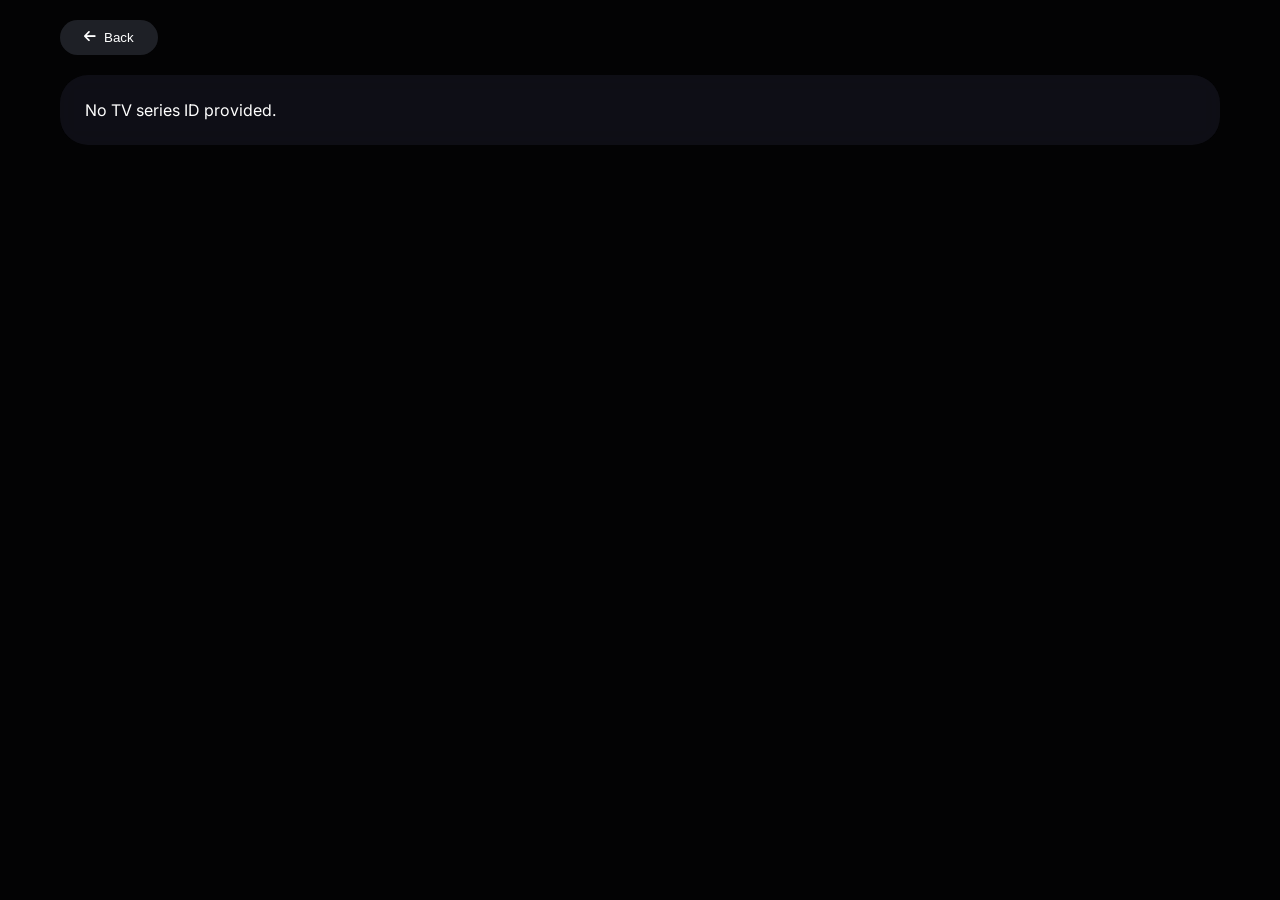
==== commit 684507cc: "Update tv.html" ====
--- a/tv.html
+++ b/tv.html
@@ -37,6 +37,7 @@
         .episode-card:hover { background:#e50914; }
         .player-wrapper { border-radius:24px; overflow:hidden; background:#000; margin-top:20px; }
         iframe { width:100%; aspect-ratio:16/9; border:none; }
+        @media (max-width:700px){ .poster img{ width:140px; } .title{ font-size:24px; } }
     </style>
 </head>
 <body>
@@ -49,11 +50,13 @@
     <div id="playerContainer" class="player-wrapper" style="display:none;"><iframe id="player" allowfullscreen></iframe></div>
 </div>
 <script>
-    const tvId = new URLSearchParams(location.search).get('id');
+    const urlParams = new URLSearchParams(window.location.search);
+    const tvId = urlParams.get('id');
     const API_KEY = '7a98db423d6e3a5ee922a3e51a09d135';
     const IMG = 'https://image.tmdb.org/t/p/w500';
     const BACKDROP = 'https://image.tmdb.org/t/p/original';
-    let currentSeason = 1, currentServer = 'vidsrc';
+    let currentSeason = 1;
+    let currentServer = 'vidsrc';
     
     const servers = {
         vidsrc: { name: 'Server 1', getUrl: (s,e) => `https://vidsrcme.ru/embed/tv/${tvId}/${s}/${e}` },
@@ -65,86 +68,113 @@
     };
     
     async function loadTV() {
-        const res = await fetch(`https://api.themoviedb.org/3/tv/${tvId}?api_key=${API_KEY}&append_to_response=credits`);
-        const data = await res.json();
-        if (data.backdrop_path) document.body.style.backgroundImage = `url('${BACKDROP + data.backdrop_path}')`;
-        else if (data.poster_path) document.body.style.backgroundImage = `url('${IMG + data.poster_path}')`;
-        
-        const year = (data.first_air_date || '').split('-')[0] || 'N/A';
-        const seasonsCount = data.number_of_seasons;
-        const cast = data.credits?.cast?.slice(0,5).map(c=>c.name).join(', ') || 'N/A';
-        const studio = data.production_companies?.[0]?.name || 'Unknown';
-        
-        document.getElementById('info').innerHTML = `
-            <div class="poster"><img src="${data.poster_path ? IMG+data.poster_path : ''}"></div>
-            <div style="flex:1">
-                <div class="title">${data.name}</div>
-                <div><span class="detail-badge"><i class="fas fa-calendar"></i> ${year}</span>
-                <span class="detail-badge"><i class="fas fa-star"></i> ${data.vote_average?.toFixed(1)}/10</span>
-                <span class="detail-badge"><i class="fas fa-tv"></i> ${seasonsCount} Seasons</span>
-                <span class="detail-badge"><i class="fas fa-building"></i> ${studio}</span></div>
-                <div class="cast" style="margin:12px 0;"><i class="fas fa-users"></i> <strong>Cast:</strong> ${cast}</div>
-                <p>${data.overview || 'No description.'}</p>
-            </div>
-        `;
-        
-        // Seasons
-        const seasons = data.seasons.filter(s => s.season_number > 0);
-        const seasonsDiv = document.getElementById('seasonsContainer');
-        seasonsDiv.innerHTML = '';
-        seasons.forEach(s => {
-            const btn = document.createElement('button');
-            btn.textContent = `Season ${s.season_number}`;
-            btn.className = 'season-btn';
-            btn.onclick = () => {
-                currentSeason = s.season_number;
-                document.querySelectorAll('.season-btn').forEach(b=>b.classList.remove('active'));
-                btn.classList.add('active');
+        if (!tvId) {
+            document.getElementById('info').innerHTML = '<div>No TV series ID provided.</div>';
+            return;
+        }
+        try {
+            const res = await fetch(`https://api.themoviedb.org/3/tv/${tvId}?api_key=${API_KEY}&append_to_response=credits`);
+            const data = await res.json();
+            if (data.backdrop_path) document.body.style.backgroundImage = `url('${BACKDROP + data.backdrop_path}')`;
+            else if (data.poster_path) document.body.style.backgroundImage = `url('${IMG + data.poster_path}')`;
+            
+            const year = (data.first_air_date || '').split('-')[0] || 'N/A';
+            const seasonsCount = data.number_of_seasons;
+            const cast = data.credits?.cast?.slice(0,5).map(c=>c.name).join(', ') || 'N/A';
+            const studio = data.production_companies?.[0]?.name || 'Unknown';
+            
+            document.getElementById('info').innerHTML = `
+                <div class="poster"><img src="${data.poster_path ? IMG+data.poster_path : ''}" alt="${data.name}"></div>
+                <div style="flex:1">
+                    <div class="title">${data.name}</div>
+                    <div>
+                        <span class="detail-badge"><i class="fas fa-calendar"></i> ${year}</span>
+                        <span class="detail-badge"><i class="fas fa-star"></i> ${data.vote_average?.toFixed(1)}/10</span>
+                        <span class="detail-badge"><i class="fas fa-tv"></i> ${seasonsCount} Seasons</span>
+                        <span class="detail-badge"><i class="fas fa-building"></i> ${studio}</span>
+                    </div>
+                    <div class="cast" style="margin:12px 0;"><i class="fas fa-users"></i> <strong>Cast:</strong> ${cast}</div>
+                    <p>${data.overview || 'No description.'}</p>
+                </div>
+            `;
+            
+            const seasons = data.seasons.filter(s => s.season_number > 0);
+            const seasonsDiv = document.getElementById('seasonsContainer');
+            seasonsDiv.innerHTML = '';
+            if (seasons.length === 0) {
+                seasonsDiv.innerHTML = '<div>No seasons found.</div>';
+            } else {
+                seasons.forEach(s => {
+                    const btn = document.createElement('button');
+                    btn.textContent = `Season ${s.season_number}`;
+                    btn.className = 'season-btn';
+                    if (currentSeason === s.season_number) btn.classList.add('active');
+                    btn.onclick = () => {
+                        currentSeason = s.season_number;
+                        document.querySelectorAll('.season-btn').forEach(b=>b.classList.remove('active'));
+                        btn.classList.add('active');
+                        loadEpisodes(currentSeason);
+                    };
+                    seasonsDiv.appendChild(btn);
+                });
+                // Load first season episodes
+                currentSeason = seasons[0].season_number;
+                document.querySelectorAll('.season-btn')[0]?.classList.add('active');
                 loadEpisodes(currentSeason);
-            };
-            seasonsDiv.appendChild(btn);
-        });
-        if (seasons.length) loadEpisodes(seasons[0].season_number);
-        
-        // Server buttons
-        const serverDiv = document.getElementById('serverList');
-        serverDiv.innerHTML = '';
-        Object.keys(servers).forEach(key => {
-            const btn = document.createElement('button');
-            btn.textContent = servers[key].name;
-            btn.className = `server-btn ${key === currentServer ? 'active' : ''}`;
-            btn.onclick = () => {
-                currentServer = key;
-                document.querySelectorAll('.server-btn').forEach(b=>b.classList.remove('active'));
-                btn.classList.add('active');
-                // If an episode is currently playing, reload it
-                const activeEp = document.querySelector('.episode-card.active-ep');
-                if (activeEp && activeEp.dataset.season && activeEp.dataset.episode) {
-                    playEpisode(parseInt(activeEp.dataset.season), parseInt(activeEp.dataset.episode));
-                }
-            };
-            serverDiv.appendChild(btn);
-        });
+            }
+            
+            // Server buttons
+            const serverDiv = document.getElementById('serverList');
+            serverDiv.innerHTML = '';
+            Object.keys(servers).forEach(key => {
+                const btn = document.createElement('button');
+                btn.textContent = servers[key].name;
+                btn.className = `server-btn ${key === currentServer ? 'active' : ''}`;
+                btn.onclick = () => {
+                    currentServer = key;
+                    document.querySelectorAll('.server-btn').forEach(b=>b.classList.remove('active'));
+                    btn.classList.add('active');
+                    const activeEp = document.querySelector('.episode-card.active-ep');
+                    if (activeEp && activeEp.dataset.season && activeEp.dataset.episode) {
+                        playEpisode(parseInt(activeEp.dataset.season), parseInt(activeEp.dataset.episode));
+                    }
+                };
+                serverDiv.appendChild(btn);
+            });
+        } catch(e) {
+            console.error(e);
+            document.getElementById('info').innerHTML = '<div>Error loading series details.</div>';
+        }
     }
     
     async function loadEpisodes(season) {
-        const res = await fetch(`https://api.themoviedb.org/3/tv/${tvId}/season/${season}?api_key=${API_KEY}`);
-        const data = await res.json();
         const cont = document.getElementById('episodesContainer');
-        cont.innerHTML = '';
-        data.episodes.forEach(ep => {
-            const card = document.createElement('div');
-            card.className = 'episode-card';
-            card.dataset.season = season;
-            card.dataset.episode = ep.episode_number;
-            card.innerHTML = `<span>E${ep.episode_number}</span><span>${ep.name}</span><i class="fas fa-play"></i>`;
-            card.onclick = () => {
-                document.querySelectorAll('.episode-card').forEach(c=>c.classList.remove('active-ep'));
-                card.classList.add('active-ep');
-                playEpisode(season, ep.episode_number);
-            };
-            cont.appendChild(card);
-        });
+        cont.innerHTML = '<div>Loading episodes...</div>';
+        try {
+            const res = await fetch(`https://api.themoviedb.org/3/tv/${tvId}/season/${season}?api_key=${API_KEY}`);
+            const data = await res.json();
+            cont.innerHTML = '';
+            if (!data.episodes || data.episodes.length === 0) {
+                cont.innerHTML = '<div>No episodes found.</div>';
+                return;
+            }
+            data.episodes.forEach(ep => {
+                const card = document.createElement('div');
+                card.className = 'episode-card';
+                card.dataset.season = season;
+                card.dataset.episode = ep.episode_number;
+                card.innerHTML = `<span>E${ep.episode_number}</span><span>${ep.name}</span><i class="fas fa-play"></i>`;
+                card.onclick = () => {
+                    document.querySelectorAll('.episode-card').forEach(c=>c.classList.remove('active-ep'));
+                    card.classList.add('active-ep');
+                    playEpisode(season, ep.episode_number);
+                };
+                cont.appendChild(card);
+            });
+        } catch(e) {
+            console.error(e);
+            cont.innerHTML = '<div>Error loading episodes.</div>';
+        }
     }
     
     function playEpisode(season, episode) {
